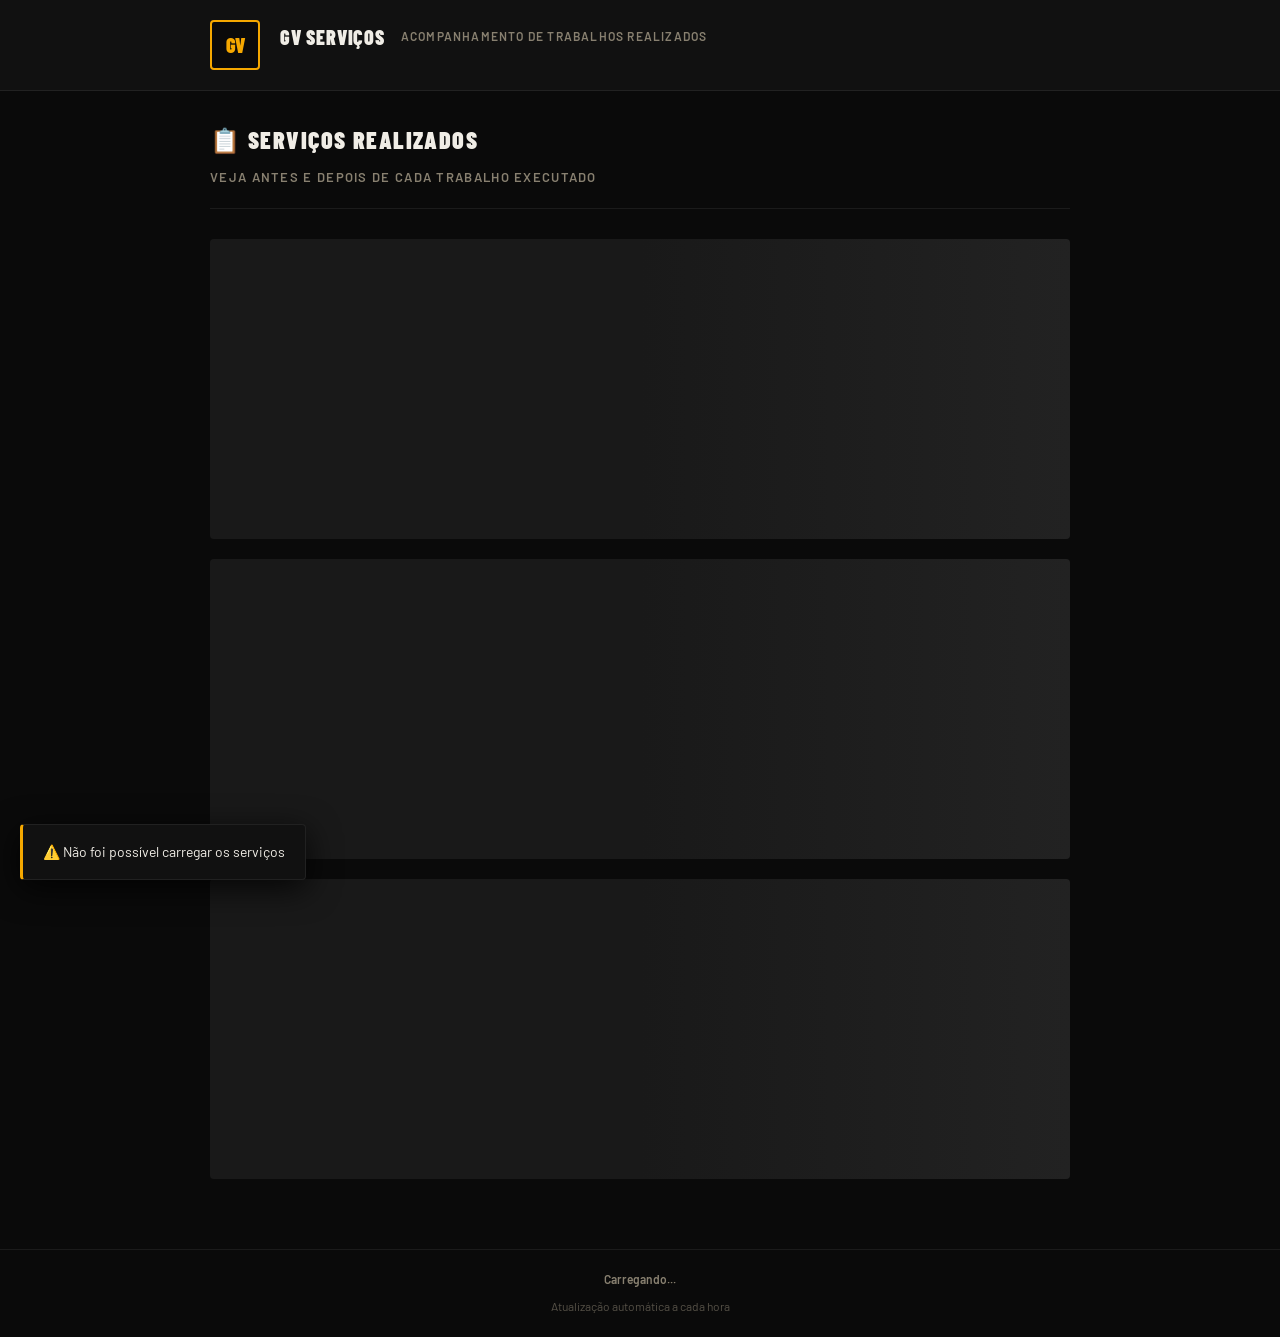
==== servicos-moradores.html @ 2e4d1eb6 "upload" ====
<!DOCTYPE html>
<html lang="pt-BR">
<head>
<meta charset="UTF-8">
<meta name="viewport" content="width=device-width, initial-scale=1.0">
<title>Acompanhamento de Serviços — Condomínio</title>
<link rel="preconnect" href="https://fonts.googleapis.com">
<link href="https://fonts.googleapis.com/css2?family=Barlow:wght@400;500;600;700;800;900&family=Barlow+Condensed:wght@600;700;800;900&display=swap" rel="stylesheet">
<style>
:root {
  --bg: #0a0a0a;
  --bg2: #111111;
  --bg3: #191919;
  --bg4: #222222;
  --border: rgba(255,255,255,0.07);
  --text: #f0ede6;
  --muted: #888070;
  --gold: #f5a800;
  --gold2: #ffc740;
  --gold-dim: rgba(245,168,0,0.12);
  --radius: 4px;
}

*, *::before, *::after {
  box-sizing: border-box;
  margin: 0;
  padding: 0;
}

html, body {
  font-family: 'Barlow', sans-serif;
  background: var(--bg);
  color: var(--text);
  min-height: 100vh;
  font-size: 15px;
  line-height: 1.6;
}

/* HEADER */
.header {
  background: var(--bg2);
  border-bottom: 1px solid var(--border);
  padding: 20px 0;
  position: sticky;
  top: 0;
  z-index: 100;
}

.header-content {
  max-width: 900px;
  margin: 0 auto;
  padding: 0 20px;
  display: flex;
  align-items: center;
  gap: 20px;
}

.logo-badge {
  width: 50px;
  height: 50px;
  display: flex;
  align-items: center;
  justify-content: center;
  background: var(--bg);
  border: 2px solid var(--gold);
  border-radius: 4px;
  flex-shrink: 0;
}

.logo-badge span {
  font-family: 'Barlow Condensed', sans-serif;
  font-weight: 900;
  font-size: 20px;
  color: var(--gold);
  letter-spacing: -1px;
}

.header-info h1 {
  font-family: 'Barlow Condensed', sans-serif;
  font-size: 20px;
  font-weight: 900;
  text-transform: uppercase;
  letter-spacing: 0.04em;
  color: var(--text);
  line-height: 1.2;
}

.header-info p {
  font-size: 12px;
  color: var(--muted);
  text-transform: uppercase;
  letter-spacing: 0.1em;
  font-weight: 600;
  margin-top: 2px;
}

/* CONTAINER PRINCIPAL */
.container {
  max-width: 900px;
  margin: 0 auto;
  padding: 30px 20px;
}

.container-header {
  margin-bottom: 30px;
  padding-bottom: 20px;
  border-bottom: 1px solid var(--border);
}

.container-header h2 {
  font-family: 'Barlow Condensed', sans-serif;
  font-size: 24px;
  font-weight: 900;
  text-transform: uppercase;
  letter-spacing: 0.06em;
  color: var(--text);
  margin-bottom: 8px;
}

.container-header p {
  font-size: 13px;
  color: var(--muted);
  text-transform: uppercase;
  letter-spacing: 0.1em;
  font-weight: 600;
}

/* CARD DO SERVIÇO */
#containerServicos {
  display: flex;
  flex-direction: column;
  gap: 20px;
}

.card-servico {
  background: var(--bg2);
  border: 1px solid var(--border);
  border-top: 3px solid var(--gold);
  border-radius: var(--radius);
  overflow: hidden;
  transition: all 0.3s ease;
}

.card-servico:hover {
  border-color: var(--gold);
  box-shadow: 0 8px 32px rgba(245,168,0,0.1);
}

.card-header {
  padding: 20px;
  background: var(--bg2);
}

.header-info {
  display: flex;
  align-items: flex-start;
  gap: 16px;
  margin-bottom: 16px;
}

.titulo-servico {
  font-family: 'Barlow Condensed', sans-serif;
  font-size: 20px;
  font-weight: 900;
  text-transform: uppercase;
  letter-spacing: 0.04em;
  color: var(--text);
  flex: 1;
  line-height: 1.3;
}

.badge {
  padding: 6px 12px;
  border-radius: 3px;
  font-size: 11px;
  font-weight: 700;
  text-transform: uppercase;
  letter-spacing: 0.06em;
  color: white;
  white-space: nowrap;
  display: inline-block;
}

.meta-rapida {
  display: flex;
  gap: 20px;
  flex-wrap: wrap;
}

.meta-item {
  display: flex;
  flex-direction: column;
}

.meta-label {
  font-size: 11px;
  color: var(--muted);
  text-transform: uppercase;
  letter-spacing: 0.1em;
  font-weight: 700;
  margin-bottom: 4px;
}

.meta-valor {
  font-size: 14px;
  color: var(--gold);
  font-weight: 700;
}

/* DESCRIÇÃO */
.descricao-servico {
  padding: 0 20px;
  margin-bottom: 0;
  font-size: 14px;
  color: var(--text);
  opacity: 0.9;
  line-height: 1.6;
}

/* CONTAINER DE FOTOS */
.fotos-container {
  padding: 20px;
  background: var(--bg3);
}

.slider-foto {
  position: relative;
  border-radius: var(--radius);
  overflow: hidden;
  background: var(--bg);
}

.slider-img {
  position: relative;
  width: 100%;
  padding-bottom: 75%;
  overflow: hidden;
}

.slider-img img {
  position: absolute;
  inset: 0;
  width: 100%;
  height: 100%;
  object-fit: cover;
  transition: opacity 0.4s ease;
}

.img-inativa {
  opacity: 0;
  pointer-events: none;
}

.img-ativa {
  opacity: 1;
}

.toggle-btn {
  width: 100%;
  padding: 12px;
  background: var(--gold);
  border: none;
  color: #0a0a0a;
  font-family: 'Barlow Condensed', sans-serif;
  font-size: 13px;
  font-weight: 900;
  text-transform: uppercase;
  letter-spacing: 0.08em;
  cursor: pointer;
  transition: background 0.2s;
}

.toggle-btn:hover {
  background: var(--gold2);
}

.toggle-label {
  display: inline-block;
}

.toggle-btn::after {
  content: ' ↔️';
}

/* FOTO SIMPLES */
.foto-box {
  border-radius: var(--radius);
  overflow: hidden;
  background: var(--bg);
  width: 100%;
}

.foto-box img {
  width: 100%;
  height: auto;
  display: block;
}

/* STATUS */
.card-footer {
  padding: 16px 20px;
  background: var(--bg2);
  border-top: 1px solid var(--border);
  display: flex;
  justify-content: flex-end;
}

.status-badge {
  padding: 6px 14px;
  border-radius: 3px;
  font-size: 11px;
  font-weight: 700;
  text-transform: uppercase;
  letter-spacing: 0.06em;
  display: inline-block;
}

.status-concluído {
  background: rgba(76,175,80,0.2);
  color: #4caf50;
}

.status-em-andamento {
  background: rgba(255,193,7,0.2);
  color: #ffc107;
}

.status-planejado {
  background: rgba(77,96,255,0.2);
  color: #4d60ff;
}

/* AVISO/ERRO */
.aviso {
  text-align: center;
  padding: 40px 20px;
  color: var(--muted);
  font-size: 16px;
}

/* SKELETON LOADER */
.skeleton-loader {
  display: flex;
  flex-direction: column;
  gap: 20px;
}

.skeleton-item {
  background: linear-gradient(90deg, var(--bg3) 25%, var(--bg4) 50%, var(--bg3) 75%);
  background-size: 200% 100%;
  animation: loading 1.5s infinite;
  height: 300px;
  border-radius: var(--radius);
}

@keyframes loading {
  0% { background-position: 200% 0; }
  100% { background-position: -200% 0; }
}

/* TOAST */
#toast {
  position: fixed;
  bottom: 20px;
  left: 20px;
  background: var(--bg2);
  border: 1px solid var(--border);
  border-left: 3px solid var(--gold);
  color: var(--text);
  padding: 16px 20px;
  border-radius: var(--radius);
  box-shadow: 0 8px 32px rgba(0,0,0,0.8);
  font-size: 14px;
  max-width: 400px;
  opacity: 0;
  transform: translateY(20px);
  transition: all 0.3s;
  pointer-events: none;
  z-index: 1000;
}

#toast.show {
  opacity: 1;
  transform: translateY(0);
  pointer-events: auto;
}

.toast-aviso {
  border-left-color: #ffc107;
}

/* FOOTER */
.footer {
  padding: 20px;
  text-align: center;
  font-size: 12px;
  color: var(--muted);
  border-top: 1px solid var(--border);
  margin-top: 40px;
}

#footerAtualizacao {
  font-weight: 600;
}

/* RESPONSIVO */
@media (max-width: 600px) {
  .header-content {
    flex-direction: column;
    align-items: flex-start;
  }

  .titulo-servico {
    font-size: 18px;
  }

  .meta-rapida {
    width: 100%;
    gap: 12px;
  }

  .container {
    padding: 20px 15px;
  }

  .card-header {
    padding: 16px;
  }

  .fotos-container {
    padding: 16px;
  }

  .toggle-btn {
    padding: 10px;
    font-size: 12px;
  }
}
</style>
</head>
<body>

<!-- HEADER -->
<header class="header">
  <div class="header-content">
    <div class="logo-badge">
      <span>GV</span>
    </div>
    <div class="header-info">
      <h1>GV Serviços</h1>
      <p>Acompanhamento de Trabalhos Realizados</p>
    </div>
  </div>
</header>

<!-- CONTAINER PRINCIPAL -->
<div class="container">

  <div class="container-header">
    <h2>📋 Serviços Realizados</h2>
    <p>Veja antes e depois de cada trabalho executado</p>
  </div>

  <div id="containerServicos"></div>

</div>

<!-- FOOTER -->
<footer class="footer">
  <div id="footerAtualizacao">Carregando...</div>
  <p style="margin-top: 8px; opacity: 0.6;">Atualização automática a cada hora</p>
</footer>

<!-- TOAST -->
<div id="toast"></div>

<script src="js/servicos-moradores.js"></script>
</body>
</html>
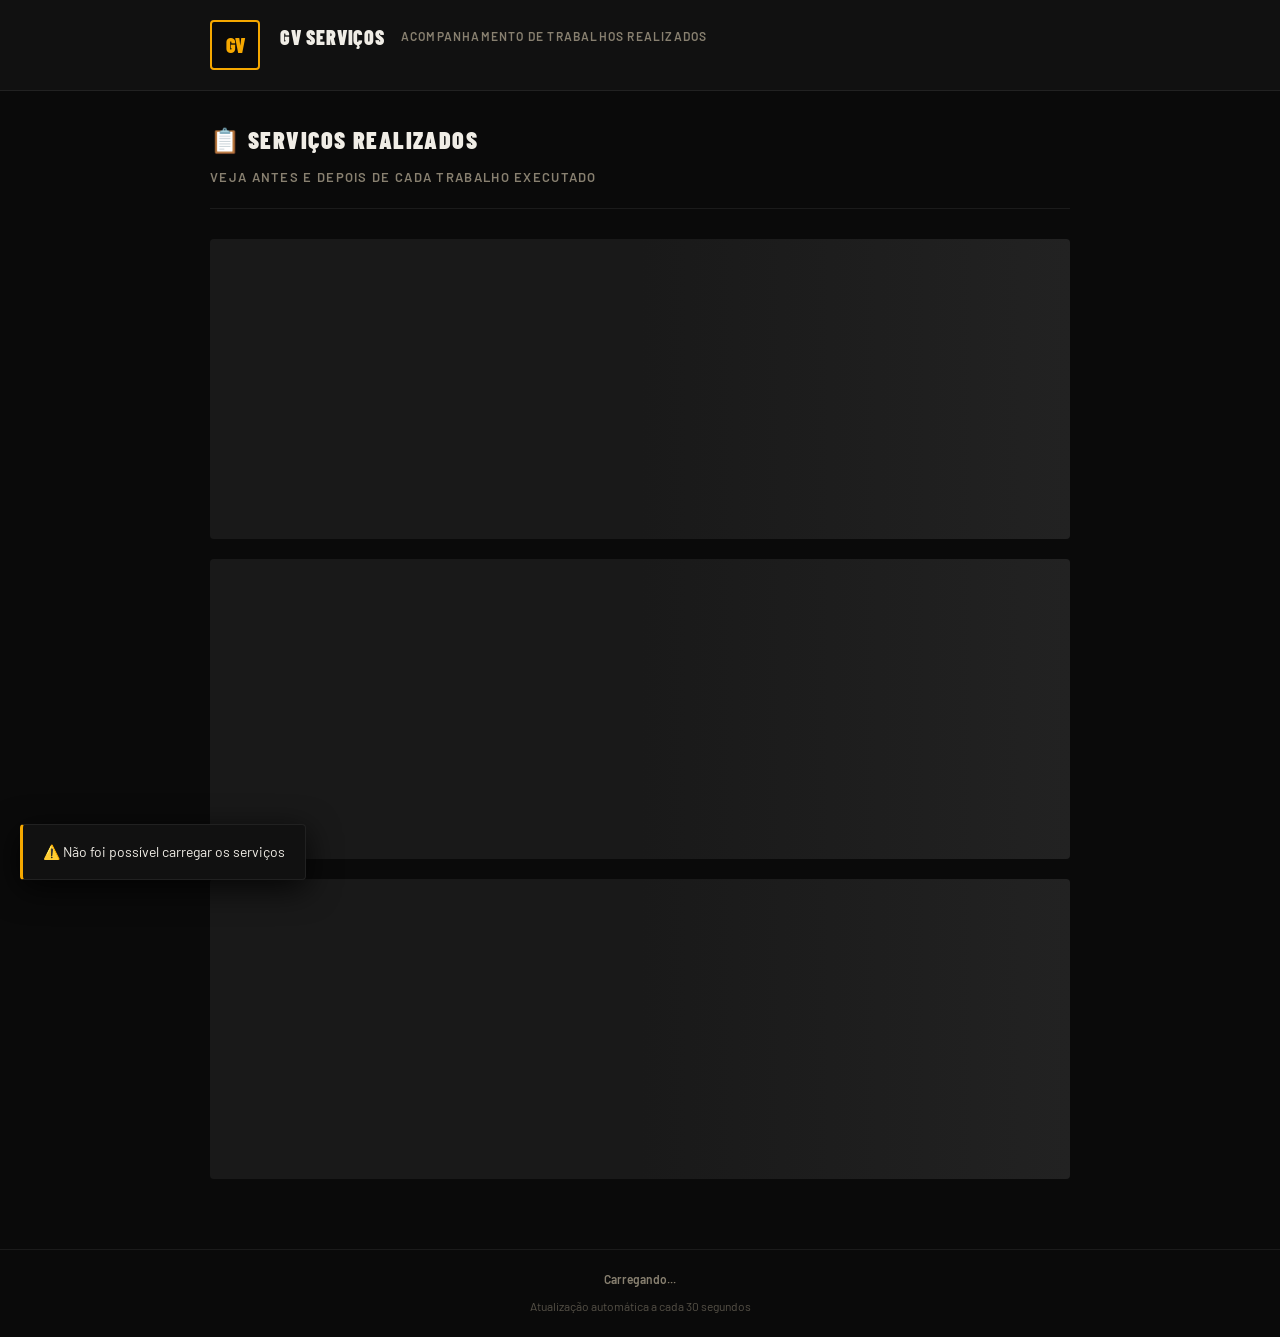
==== commit 58adbcba: "atualizações" ====
--- a/servicos-moradores.html
+++ b/servicos-moradores.html
@@ -129,7 +129,81 @@
 #containerServicos {
   display: flex;
   flex-direction: column;
-  gap: 20px;
+  gap: 16px;
+}
+
+/* GRUPO COLAPSÁVEL POR MÊS */
+.grupo-mes {
+  background: var(--bg2);
+  border: 1px solid var(--border);
+  border-radius: var(--radius);
+  overflow: hidden;
+}
+
+.grupo-mes[open] {
+  border-color: var(--gold);
+}
+
+.grupo-header {
+  padding: 16px 20px;
+  background: var(--bg3);
+  cursor: pointer;
+  display: flex;
+  align-items: center;
+  justify-content: space-between;
+  gap: 12px;
+  user-select: none;
+  list-style: none;
+  transition: background 0.15s;
+}
+
+.grupo-header::-webkit-details-marker { display: none; }
+.grupo-header:hover { background: var(--bg4); }
+
+.grupo-header-left {
+  display: flex;
+  align-items: center;
+  gap: 12px;
+}
+
+.grupo-chevron {
+  font-family: 'Barlow Condensed', sans-serif;
+  color: var(--gold);
+  font-size: 18px;
+  font-weight: 900;
+  transition: transform 0.2s;
+  display: inline-block;
+  width: 14px;
+}
+
+.grupo-mes[open] .grupo-chevron { transform: rotate(90deg); }
+
+.grupo-label {
+  font-family: 'Barlow Condensed', sans-serif;
+  font-size: 18px;
+  font-weight: 900;
+  text-transform: uppercase;
+  letter-spacing: 0.06em;
+  color: var(--text);
+}
+
+.grupo-count {
+  font-size: 12px;
+  color: var(--muted);
+  text-transform: uppercase;
+  letter-spacing: 0.1em;
+  font-weight: 700;
+  background: var(--bg2);
+  padding: 4px 10px;
+  border-radius: 3px;
+  border: 1px solid var(--border);
+}
+
+.grupo-servicos {
+  display: flex;
+  flex-direction: column;
+  gap: 16px;
+  padding: 16px;
 }
 
 .card-servico {
@@ -149,6 +223,31 @@
 .card-header {
   padding: 20px;
   background: var(--bg2);
+  cursor: pointer;
+  list-style: none;
+  position: relative;
+  transition: background 0.15s;
+}
+
+.card-header::-webkit-details-marker { display: none; }
+.card-header:hover { background: var(--bg3); }
+
+.card-chevron {
+  position: absolute;
+  top: 22px;
+  right: 18px;
+  font-family: 'Barlow Condensed', sans-serif;
+  color: var(--gold);
+  font-size: 16px;
+  font-weight: 900;
+  transition: transform 0.2s;
+  display: inline-block;
+}
+
+.card-servico[open] .card-chevron { transform: rotate(90deg); }
+
+.card-servico .header-info {
+  padding-right: 28px; /* espaço pro chevron */
 }
 
 .header-info {
@@ -403,38 +502,60 @@
   font-weight: 600;
 }
 
-/* RESPONSIVO */
+/* RESPONSIVO — fontes maiores no mobile pra leitura confortável */
 @media (max-width: 600px) {
-  .header-content {
-    flex-direction: column;
-    align-items: flex-start;
+  html, body {
+    font-size: 17px;
   }
 
-  .titulo-servico {
-    font-size: 18px;
+  .header { padding: 12px 0; }
+  .header-content { gap: 12px; padding: 0 16px; }
+
+  .logo-badge { width: 40px; height: 40px; }
+  .logo-badge span { font-size: 16px; }
+
+  .header-info h1 { font-size: 18px; line-height: 1.15; }
+  .header-info p {
+    font-size: 11px;
+    margin-top: 3px;
+    letter-spacing: 0.08em;
+    opacity: 0.85;
   }
+
+  .container { padding: 20px 15px; }
+  .container-header h2 { font-size: 26px; }
+  .container-header p { font-size: 14px; }
+
+  .grupo-header { padding: 18px 16px; }
+  .grupo-label { font-size: 20px; }
+  .grupo-count { font-size: 13px; padding: 5px 12px; }
+  .grupo-servicos { padding: 14px; gap: 14px; }
+
+  .card-header { padding: 18px 16px; }
+  .titulo-servico { font-size: 22px; }
+  .badge { font-size: 12px; padding: 6px 12px; }
 
   .meta-rapida {
     width: 100%;
-    gap: 12px;
+    gap: 16px;
   }
-
-  .container {
-    padding: 20px 15px;
+  .meta-label { font-size: 12px; }
+  .meta-valor { font-size: 17px; }
+
+  .descricao-servico {
+    font-size: 15px;
+    padding: 0 16px;
   }
 
-  .card-header {
-    padding: 16px;
+  .fotos-container { padding: 16px; }
+
+  .toggle-btn {
+    padding: 14px;
+    font-size: 14px;
   }
 
-  .fotos-container {
-    padding: 16px;
-  }
-
-  .toggle-btn {
-    padding: 10px;
-    font-size: 12px;
-  }
+  .card-footer { padding: 14px 16px; }
+  .status-badge { font-size: 12px; padding: 7px 14px; }
 }
 </style>
 </head>
@@ -468,7 +589,7 @@
 <!-- FOOTER -->
 <footer class="footer">
   <div id="footerAtualizacao">Carregando...</div>
-  <p style="margin-top: 8px; opacity: 0.6;">Atualização automática a cada hora</p>
+  <p style="margin-top: 8px; opacity: 0.6;">Atualização automática a cada 30 segundos</p>
 </footer>
 
 <!-- TOAST -->
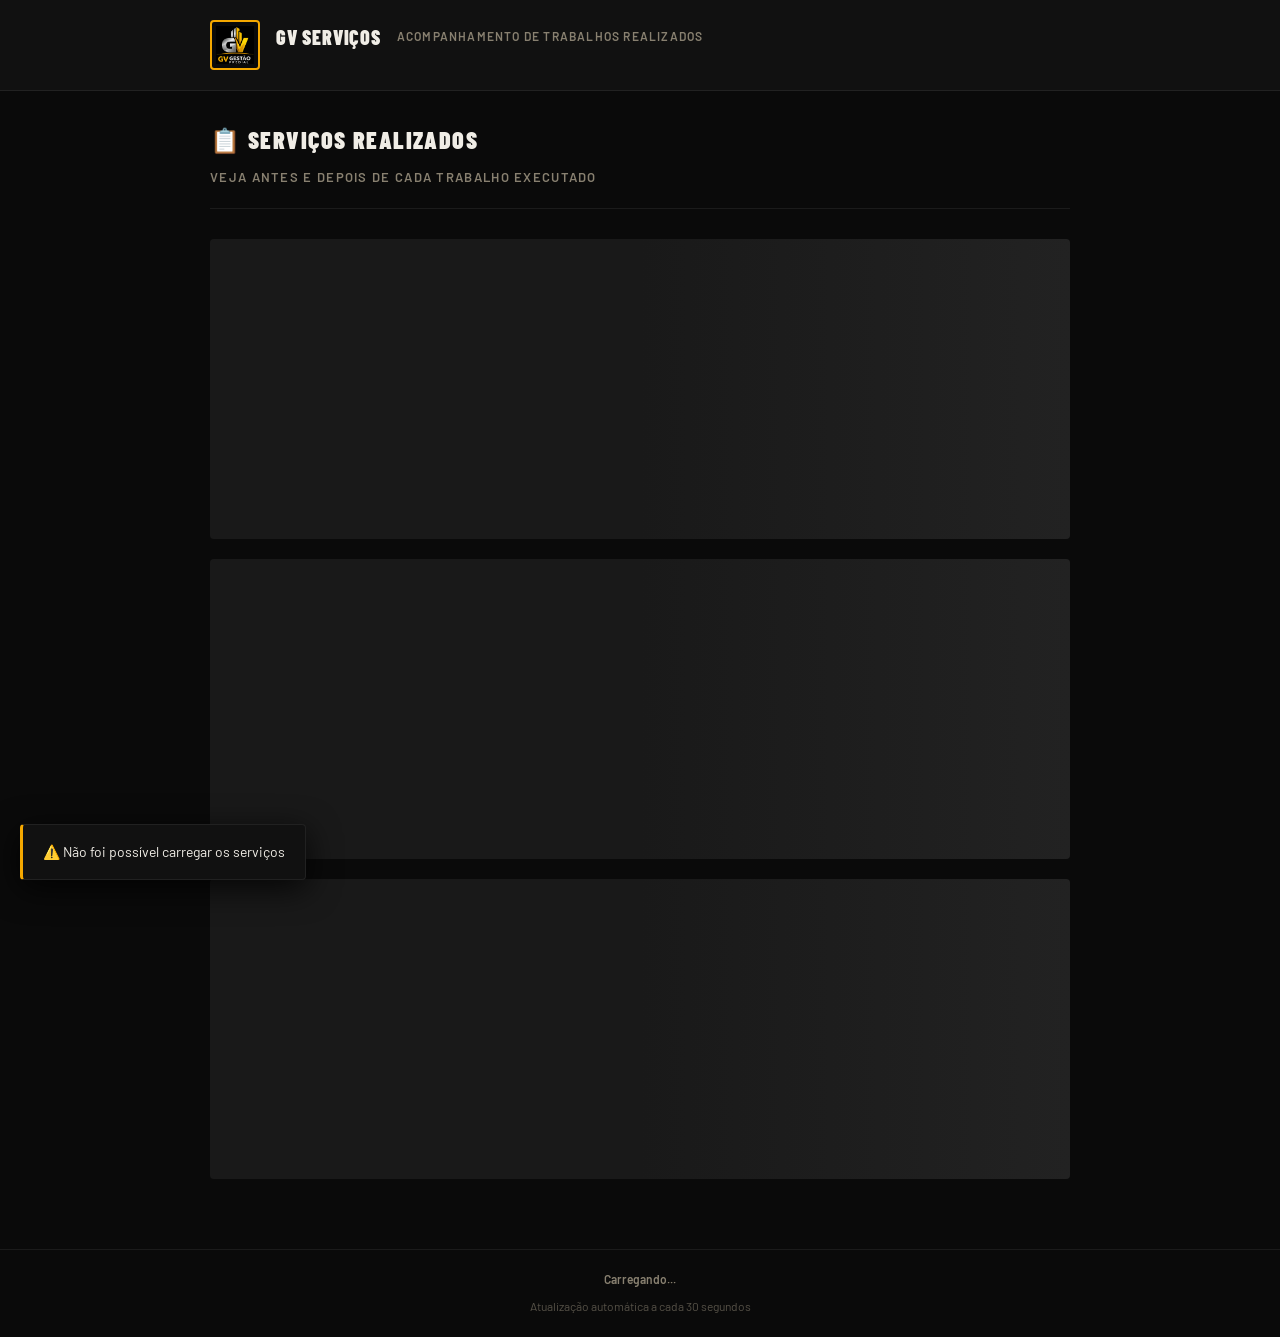
==== commit 221f78b0: "atualizações logos" ====
--- a/servicos-moradores.html
+++ b/servicos-moradores.html
@@ -52,7 +52,7 @@
   padding: 0 20px;
   display: flex;
   align-items: center;
-  gap: 20px;
+  gap: 16px;
 }
 
 .logo-badge {
@@ -64,7 +64,18 @@
   background: var(--bg);
   border: 2px solid var(--gold);
   border-radius: 4px;
-  flex-shrink: 0;
+  flex: 0 0 50px;
+  overflow: hidden;
+  padding: 4px;
+}
+
+.logo-badge img {
+  display: block;
+  max-width: 100%;
+  max-height: 100%;
+  width: 100%;
+  height: 100%;
+  object-fit: contain;
 }
 
 .logo-badge span {
@@ -73,6 +84,36 @@
   font-size: 20px;
   color: var(--gold);
   letter-spacing: -1px;
+}
+
+/* Logo do CONDOMÍNIO — fica à direita, contida (não estoura mesmo se 4K) */
+.cond-logo-badge {
+  width: 50px;
+  height: 50px;
+  flex: 0 0 50px;
+  margin-left: auto; /* empurra pra direita, longe do GV */
+  display: flex;
+  align-items: center;
+  justify-content: center;
+  background: var(--bg);
+  border: 1px solid var(--border);
+  border-radius: 4px;
+  overflow: hidden;
+  padding: 4px;
+}
+
+.cond-logo-badge img {
+  display: block;
+  max-width: 100%;
+  max-height: 100%;
+  width: 100%;
+  height: 100%;
+  object-fit: contain;
+}
+
+.header .header-info {
+  min-width: 0; /* permite truncar sem empurrar os logos */
+  flex: 1 1 auto;
 }
 
 .header-info h1 {
@@ -509,10 +550,11 @@
   }
 
   .header { padding: 12px 0; }
-  .header-content { gap: 12px; padding: 0 16px; }
-
-  .logo-badge { width: 40px; height: 40px; }
+  .header-content { gap: 10px; padding: 0 14px; }
+
+  .logo-badge { width: 38px; height: 38px; flex-basis: 38px; padding: 3px; }
   .logo-badge span { font-size: 16px; }
+  .cond-logo-badge { width: 38px; height: 38px; flex-basis: 38px; padding: 3px; }
 
   .header-info h1 { font-size: 18px; line-height: 1.15; }
   .header-info p {
@@ -564,12 +606,15 @@
 <!-- HEADER -->
 <header class="header">
   <div class="header-content">
-    <div class="logo-badge">
-      <span>GV</span>
+    <div class="logo-badge" title="GV Gestão Predial">
+      <img src="logo-gv.png" alt="GV Gestão Predial">
     </div>
     <div class="header-info">
-      <h1>GV Serviços</h1>
+      <h1 id="headerTitulo">GV Serviços</h1>
       <p>Acompanhamento de Trabalhos Realizados</p>
+    </div>
+    <div id="condLogoBadge" class="cond-logo-badge" style="display:none;">
+      <img id="condLogoImg" src="" alt="">
     </div>
   </div>
 </header>
